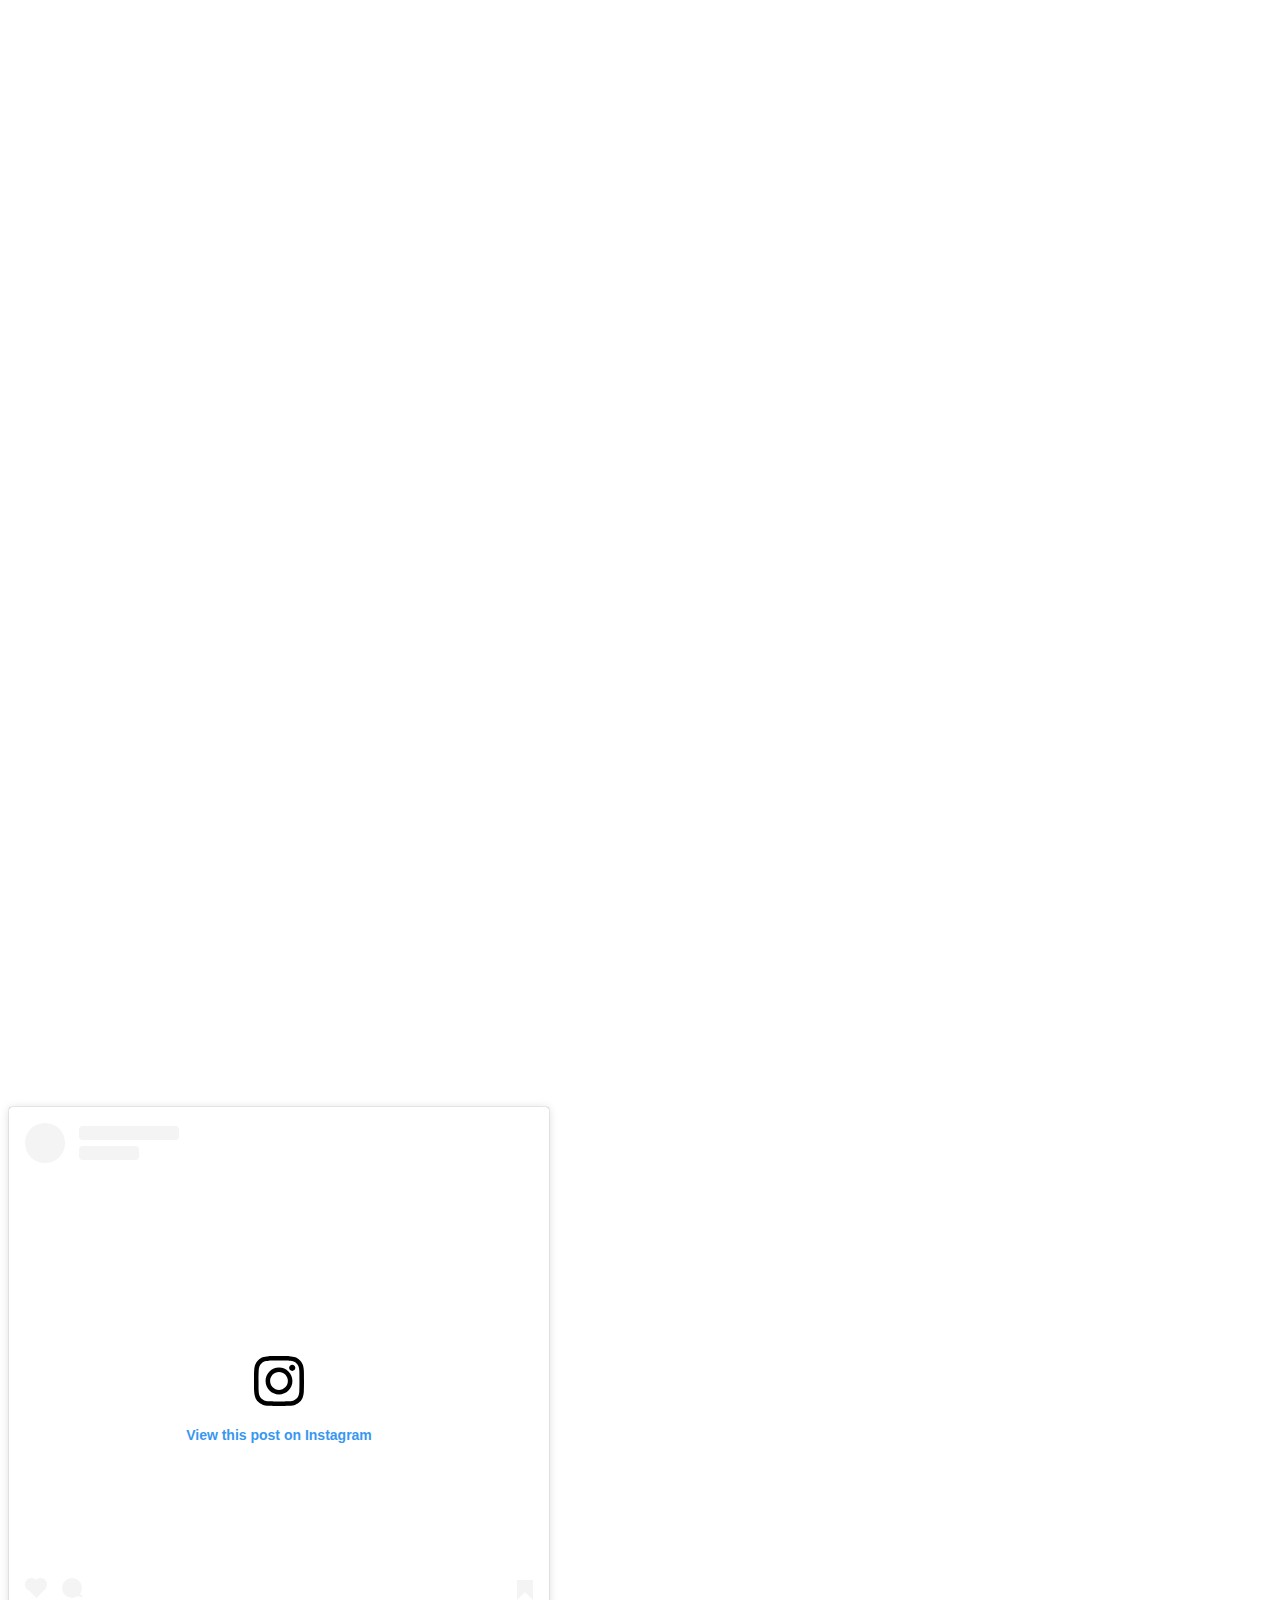
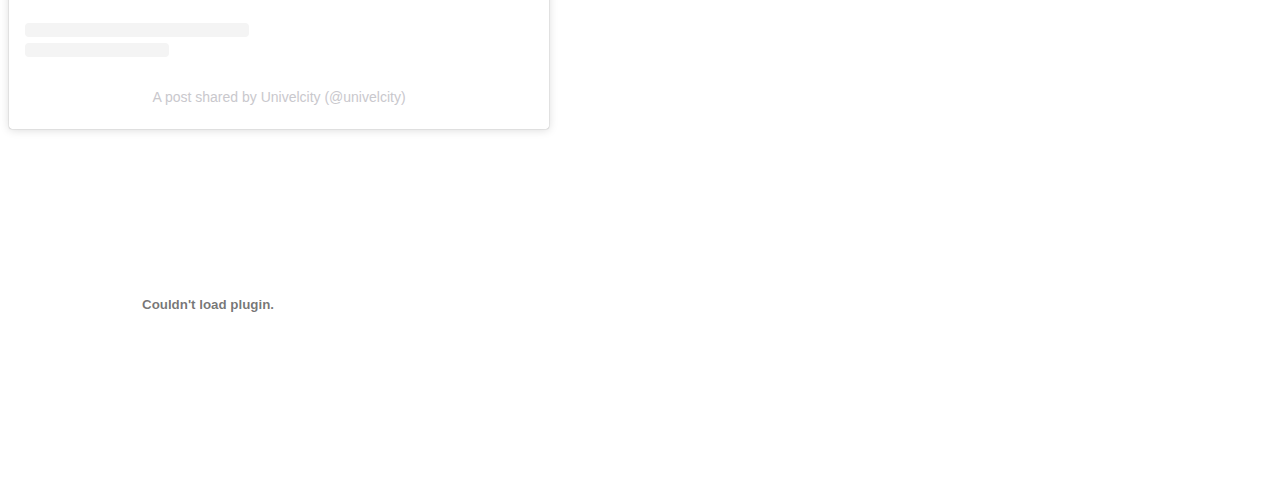
==== index.html @ c68381e6 "Fix: modify the file" ====
<!DOCTYPE html>
<html lang="en">
<head>
    <meta charset="UTF-8">
    <meta name="viewport" content="width=device-width, initial-scale=1.0">
    <title>MULTIMEDIA</title>
    <link rel="shortcut icon" href="./media files/favicon.ico" type="image/x-icon">
</head>
<body>
    <section>
        <video autoplay muted width="400" height="350" src="./media files/moving mountain.mp4" title="a moving mountain"></video>
    </section> <br>
    <section>
        <iframe width="400" height="350" src="https://www.youtube.com/embed/ptdpux0rSgY?si=c83b7yOAHuah5y4-" title="YouTube video player" frameborder="0" allow="accelerometer; autoplay; clipboard-write; encrypted-media; gyroscope; picture-in-picture; web-share" referrerpolicy="strict-origin-when-cross-origin" allowfullscreen></iframe>
    </section> <br>
    <section>
        <iframe src="https://www.google.com/maps/embed?pb=!1m18!1m12!1m3!1d3964.092836145691!2d3.3742688749928234!3d6.5099323934824405!2m3!1f0!2f0!3f0!3m2!1i1024!2i768!4f13.1!3m3!1m2!1s0x103b8c59445441cd%3A0x86e2ff863721fb2c!2sUnivelcity!5e0!3m2!1sen!2sng!4v1719311037609!5m2!1sen!2sng" width="400" height="350" style="border:0;" allowfullscreen="" loading="lazy" referrerpolicy="no-referrer-when-downgrade"></iframe> <br>
    </section>
    <section></section>
    <!-- post an instagram link the above section -->
    <section><blockquote class="instagram-media" data-instgrm-captioned data-instgrm-permalink="https://www.instagram.com/p/C6x-tyssdQ2/?utm_source=ig_embed&amp;utm_campaign=loading" data-instgrm-version="14" style=" background:#FFF; border:0; border-radius:3px; box-shadow:0 0 1px 0 rgba(0,0,0,0.5),0 1px 10px 0 rgba(0,0,0,0.15); margin: 1px; max-width:540px; min-width:326px; padding:0; width:99.375%; width:-webkit-calc(100% - 2px); width:calc(100% - 2px);"><div style="padding:16px;"> <a href="https://www.instagram.com/p/C6x-tyssdQ2/?utm_source=ig_embed&amp;utm_campaign=loading" style=" background:#FFFFFF; line-height:0; padding:0 0; text-align:center; text-decoration:none; width:100%;" target="_blank"> <div style=" display: flex; flex-direction: row; align-items: center;"> <div style="background-color: #F4F4F4; border-radius: 50%; flex-grow: 0; height: 40px; margin-right: 14px; width: 40px;"></div> <div style="display: flex; flex-direction: column; flex-grow: 1; justify-content: center;"> <div style=" background-color: #F4F4F4; border-radius: 4px; flex-grow: 0; height: 14px; margin-bottom: 6px; width: 100px;"></div> <div style=" background-color: #F4F4F4; border-radius: 4px; flex-grow: 0; height: 14px; width: 60px;"></div></div></div><div style="padding: 19% 0;"></div> <div style="display:block; height:50px; margin:0 auto 12px; width:50px;"><svg width="50px" height="50px" viewBox="0 0 60 60" version="1.1" xmlns="https://www.w3.org/2000/svg" xmlns:xlink="https://www.w3.org/1999/xlink"><g stroke="none" stroke-width="1" fill="none" fill-rule="evenodd"><g transform="translate(-511.000000, -20.000000)" fill="#000000"><g><path d="M556.869,30.41 C554.814,30.41 553.148,32.076 553.148,34.131 C553.148,36.186 554.814,37.852 556.869,37.852 C558.924,37.852 560.59,36.186 560.59,34.131 C560.59,32.076 558.924,30.41 556.869,30.41 M541,60.657 C535.114,60.657 530.342,55.887 530.342,50 C530.342,44.114 535.114,39.342 541,39.342 C546.887,39.342 551.658,44.114 551.658,50 C551.658,55.887 546.887,60.657 541,60.657 M541,33.886 C532.1,33.886 524.886,41.1 524.886,50 C524.886,58.899 532.1,66.113 541,66.113 C549.9,66.113 557.115,58.899 557.115,50 C557.115,41.1 549.9,33.886 541,33.886 M565.378,62.101 C565.244,65.022 564.756,66.606 564.346,67.663 C563.803,69.06 563.154,70.057 562.106,71.106 C561.058,72.155 560.06,72.803 558.662,73.347 C557.607,73.757 556.021,74.244 553.102,74.378 C549.944,74.521 548.997,74.552 541,74.552 C533.003,74.552 532.056,74.521 528.898,74.378 C525.979,74.244 524.393,73.757 523.338,73.347 C521.94,72.803 520.942,72.155 519.894,71.106 C518.846,70.057 518.197,69.06 517.654,67.663 C517.244,66.606 516.755,65.022 516.623,62.101 C516.479,58.943 516.448,57.996 516.448,50 C516.448,42.003 516.479,41.056 516.623,37.899 C516.755,34.978 517.244,33.391 517.654,32.338 C518.197,30.938 518.846,29.942 519.894,28.894 C520.942,27.846 521.94,27.196 523.338,26.654 C524.393,26.244 525.979,25.756 528.898,25.623 C532.057,25.479 533.004,25.448 541,25.448 C548.997,25.448 549.943,25.479 553.102,25.623 C556.021,25.756 557.607,26.244 558.662,26.654 C560.06,27.196 561.058,27.846 562.106,28.894 C563.154,29.942 563.803,30.938 564.346,32.338 C564.756,33.391 565.244,34.978 565.378,37.899 C565.522,41.056 565.552,42.003 565.552,50 C565.552,57.996 565.522,58.943 565.378,62.101 M570.82,37.631 C570.674,34.438 570.167,32.258 569.425,30.349 C568.659,28.377 567.633,26.702 565.965,25.035 C564.297,23.368 562.623,22.342 560.652,21.575 C558.743,20.834 556.562,20.326 553.369,20.18 C550.169,20.033 549.148,20 541,20 C532.853,20 531.831,20.033 528.631,20.18 C525.438,20.326 523.257,20.834 521.349,21.575 C519.376,22.342 517.703,23.368 516.035,25.035 C514.368,26.702 513.342,28.377 512.574,30.349 C511.834,32.258 511.326,34.438 511.181,37.631 C511.035,40.831 511,41.851 511,50 C511,58.147 511.035,59.17 511.181,62.369 C511.326,65.562 511.834,67.743 512.574,69.651 C513.342,71.625 514.368,73.296 516.035,74.965 C517.703,76.634 519.376,77.658 521.349,78.425 C523.257,79.167 525.438,79.673 528.631,79.82 C531.831,79.965 532.853,80.001 541,80.001 C549.148,80.001 550.169,79.965 553.369,79.82 C556.562,79.673 558.743,79.167 560.652,78.425 C562.623,77.658 564.297,76.634 565.965,74.965 C567.633,73.296 568.659,71.625 569.425,69.651 C570.167,67.743 570.674,65.562 570.82,62.369 C570.966,59.17 571,58.147 571,50 C571,41.851 570.966,40.831 570.82,37.631"></path></g></g></g></svg></div><div style="padding-top: 8px;"> <div style=" color:#3897f0; font-family:Arial,sans-serif; font-size:14px; font-style:normal; font-weight:550; line-height:18px;">View this post on Instagram</div></div><div style="padding: 12.5% 0;"></div> <div style="display: flex; flex-direction: row; margin-bottom: 14px; align-items: center;"><div> <div style="background-color: #F4F4F4; border-radius: 50%; height: 12.5px; width: 12.5px; transform: translateX(0px) translateY(7px);"></div> <div style="background-color: #F4F4F4; height: 12.5px; transform: rotate(-45deg) translateX(3px) translateY(1px); width: 12.5px; flex-grow: 0; margin-right: 14px; margin-left: 2px;"></div> <div style="background-color: #F4F4F4; border-radius: 50%; height: 12.5px; width: 12.5px; transform: translateX(9px) translateY(-18px);"></div></div><div style="margin-left: 8px;"> <div style=" background-color: #F4F4F4; border-radius: 50%; flex-grow: 0; height: 20px; width: 20px;"></div> <div style=" width: 0; height: 0; border-top: 2px solid transparent; border-left: 6px solid #f4f4f4; border-bottom: 2px solid transparent; transform: translateX(16px) translateY(-4px) rotate(30deg)"></div></div><div style="margin-left: auto;"> <div style=" width: 0px; border-top: 8px solid #F4F4F4; border-right: 8px solid transparent; transform: translateY(16px);"></div> <div style=" background-color: #F4F4F4; flex-grow: 0; height: 12px; width: 16px; transform: translateY(-4px);"></div> <div style=" width: 0; height: 0; border-top: 8px solid #F4F4F4; border-left: 8px solid transparent; transform: translateY(-4px) translateX(8px);"></div></div></div> <div style="display: flex; flex-direction: column; flex-grow: 1; justify-content: center; margin-bottom: 24px;"> <div style=" background-color: #F4F4F4; border-radius: 4px; flex-grow: 0; height: 14px; margin-bottom: 6px; width: 224px;"></div> <div style=" background-color: #F4F4F4; border-radius: 4px; flex-grow: 0; height: 14px; width: 144px;"></div></div></a><p style=" color:#c9c8cd; font-family:Arial,sans-serif; font-size:14px; line-height:17px; margin-bottom:0; margin-top:8px; overflow:hidden; padding:8px 0 7px; text-align:center; text-overflow:ellipsis; white-space:nowrap;"><a href="https://www.instagram.com/p/C6x-tyssdQ2/?utm_source=ig_embed&amp;utm_campaign=loading" style=" color:#c9c8cd; font-family:Arial,sans-serif; font-size:14px; font-style:normal; font-weight:normal; line-height:17px; text-decoration:none;" target="_blank">A post shared by Univelcity (@univelcity)</a></p></div></blockquote> <script async src="//www.instagram.com/embed.js" width="400" height="350"></script></section>

    <section>
        <object data="./media files/week 9.pdf" type="application/pdf" width="400" height="350"></object>
    </section>
    <section></section>
</body>
</html>
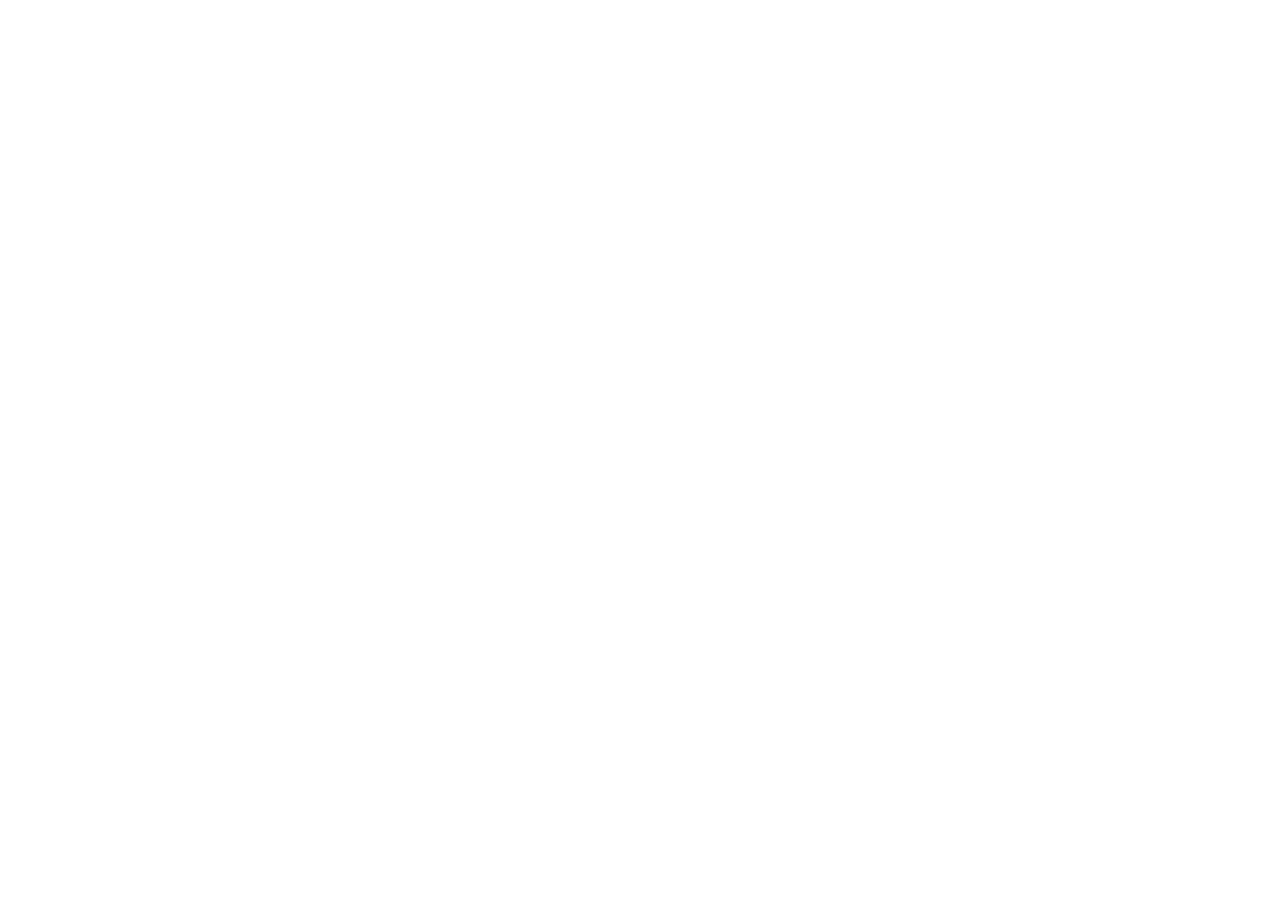
==== commit a2c3a63f: "fix: modify the document" ====
--- a/index.html
+++ b/index.html
@@ -3,26 +3,9 @@
 <head>
     <meta charset="UTF-8">
     <meta name="viewport" content="width=device-width, initial-scale=1.0">
-    <title>MULTIMEDIA</title>
-    <link rel="shortcut icon" href="./media files/favicon.ico" type="image/x-icon">
+    <title>Document</title>
 </head>
 <body>
-    <section>
-        <video autoplay muted width="400" height="350" src="./media files/moving mountain.mp4" title="a moving mountain"></video>
-    </section> <br>
-    <section>
-        <iframe width="400" height="350" src="https://www.youtube.com/embed/ptdpux0rSgY?si=c83b7yOAHuah5y4-" title="YouTube video player" frameborder="0" allow="accelerometer; autoplay; clipboard-write; encrypted-media; gyroscope; picture-in-picture; web-share" referrerpolicy="strict-origin-when-cross-origin" allowfullscreen></iframe>
-    </section> <br>
-    <section>
-        <iframe src="https://www.google.com/maps/embed?pb=!1m18!1m12!1m3!1d3964.092836145691!2d3.3742688749928234!3d6.5099323934824405!2m3!1f0!2f0!3f0!3m2!1i1024!2i768!4f13.1!3m3!1m2!1s0x103b8c59445441cd%3A0x86e2ff863721fb2c!2sUnivelcity!5e0!3m2!1sen!2sng!4v1719311037609!5m2!1sen!2sng" width="400" height="350" style="border:0;" allowfullscreen="" loading="lazy" referrerpolicy="no-referrer-when-downgrade"></iframe> <br>
-    </section>
-    <section></section>
-    <!-- post an instagram link the above section -->
-    <section><blockquote class="instagram-media" data-instgrm-captioned data-instgrm-permalink="https://www.instagram.com/p/C6x-tyssdQ2/?utm_source=ig_embed&amp;utm_campaign=loading" data-instgrm-version="14" style=" background:#FFF; border:0; border-radius:3px; box-shadow:0 0 1px 0 rgba(0,0,0,0.5),0 1px 10px 0 rgba(0,0,0,0.15); margin: 1px; max-width:540px; min-width:326px; padding:0; width:99.375%; width:-webkit-calc(100% - 2px); width:calc(100% - 2px);"><div style="padding:16px;"> <a href="https://www.instagram.com/p/C6x-tyssdQ2/?utm_source=ig_embed&amp;utm_campaign=loading" style=" background:#FFFFFF; line-height:0; padding:0 0; text-align:center; text-decoration:none; width:100%;" target="_blank"> <div style=" display: flex; flex-direction: row; align-items: center;"> <div style="background-color: #F4F4F4; border-radius: 50%; flex-grow: 0; height: 40px; margin-right: 14px; width: 40px;"></div> <div style="display: flex; flex-direction: column; flex-grow: 1; justify-content: center;"> <div style=" background-color: #F4F4F4; border-radius: 4px; flex-grow: 0; height: 14px; margin-bottom: 6px; width: 100px;"></div> <div style=" background-color: #F4F4F4; border-radius: 4px; flex-grow: 0; height: 14px; width: 60px;"></div></div></div><div style="padding: 19% 0;"></div> <div style="display:block; height:50px; margin:0 auto 12px; width:50px;"><svg width="50px" height="50px" viewBox="0 0 60 60" version="1.1" xmlns="https://www.w3.org/2000/svg" xmlns:xlink="https://www.w3.org/1999/xlink"><g stroke="none" stroke-width="1" fill="none" fill-rule="evenodd"><g transform="translate(-511.000000, -20.000000)" fill="#000000"><g><path d="M556.869,30.41 C554.814,30.41 553.148,32.076 553.148,34.131 C553.148,36.186 554.814,37.852 556.869,37.852 C558.924,37.852 560.59,36.186 560.59,34.131 C560.59,32.076 558.924,30.41 556.869,30.41 M541,60.657 C535.114,60.657 530.342,55.887 530.342,50 C530.342,44.114 535.114,39.342 541,39.342 C546.887,39.342 551.658,44.114 551.658,50 C551.658,55.887 546.887,60.657 541,60.657 M541,33.886 C532.1,33.886 524.886,41.1 524.886,50 C524.886,58.899 532.1,66.113 541,66.113 C549.9,66.113 557.115,58.899 557.115,50 C557.115,41.1 549.9,33.886 541,33.886 M565.378,62.101 C565.244,65.022 564.756,66.606 564.346,67.663 C563.803,69.06 563.154,70.057 562.106,71.106 C561.058,72.155 560.06,72.803 558.662,73.347 C557.607,73.757 556.021,74.244 553.102,74.378 C549.944,74.521 548.997,74.552 541,74.552 C533.003,74.552 532.056,74.521 528.898,74.378 C525.979,74.244 524.393,73.757 523.338,73.347 C521.94,72.803 520.942,72.155 519.894,71.106 C518.846,70.057 518.197,69.06 517.654,67.663 C517.244,66.606 516.755,65.022 516.623,62.101 C516.479,58.943 516.448,57.996 516.448,50 C516.448,42.003 516.479,41.056 516.623,37.899 C516.755,34.978 517.244,33.391 517.654,32.338 C518.197,30.938 518.846,29.942 519.894,28.894 C520.942,27.846 521.94,27.196 523.338,26.654 C524.393,26.244 525.979,25.756 528.898,25.623 C532.057,25.479 533.004,25.448 541,25.448 C548.997,25.448 549.943,25.479 553.102,25.623 C556.021,25.756 557.607,26.244 558.662,26.654 C560.06,27.196 561.058,27.846 562.106,28.894 C563.154,29.942 563.803,30.938 564.346,32.338 C564.756,33.391 565.244,34.978 565.378,37.899 C565.522,41.056 565.552,42.003 565.552,50 C565.552,57.996 565.522,58.943 565.378,62.101 M570.82,37.631 C570.674,34.438 570.167,32.258 569.425,30.349 C568.659,28.377 567.633,26.702 565.965,25.035 C564.297,23.368 562.623,22.342 560.652,21.575 C558.743,20.834 556.562,20.326 553.369,20.18 C550.169,20.033 549.148,20 541,20 C532.853,20 531.831,20.033 528.631,20.18 C525.438,20.326 523.257,20.834 521.349,21.575 C519.376,22.342 517.703,23.368 516.035,25.035 C514.368,26.702 513.342,28.377 512.574,30.349 C511.834,32.258 511.326,34.438 511.181,37.631 C511.035,40.831 511,41.851 511,50 C511,58.147 511.035,59.17 511.181,62.369 C511.326,65.562 511.834,67.743 512.574,69.651 C513.342,71.625 514.368,73.296 516.035,74.965 C517.703,76.634 519.376,77.658 521.349,78.425 C523.257,79.167 525.438,79.673 528.631,79.82 C531.831,79.965 532.853,80.001 541,80.001 C549.148,80.001 550.169,79.965 553.369,79.82 C556.562,79.673 558.743,79.167 560.652,78.425 C562.623,77.658 564.297,76.634 565.965,74.965 C567.633,73.296 568.659,71.625 569.425,69.651 C570.167,67.743 570.674,65.562 570.82,62.369 C570.966,59.17 571,58.147 571,50 C571,41.851 570.966,40.831 570.82,37.631"></path></g></g></g></svg></div><div style="padding-top: 8px;"> <div style=" color:#3897f0; font-family:Arial,sans-serif; font-size:14px; font-style:normal; font-weight:550; line-height:18px;">View this post on Instagram</div></div><div style="padding: 12.5% 0;"></div> <div style="display: flex; flex-direction: row; margin-bottom: 14px; align-items: center;"><div> <div style="background-color: #F4F4F4; border-radius: 50%; height: 12.5px; width: 12.5px; transform: translateX(0px) translateY(7px);"></div> <div style="background-color: #F4F4F4; height: 12.5px; transform: rotate(-45deg) translateX(3px) translateY(1px); width: 12.5px; flex-grow: 0; margin-right: 14px; margin-left: 2px;"></div> <div style="background-color: #F4F4F4; border-radius: 50%; height: 12.5px; width: 12.5px; transform: translateX(9px) translateY(-18px);"></div></div><div style="margin-left: 8px;"> <div style=" background-color: #F4F4F4; border-radius: 50%; flex-grow: 0; height: 20px; width: 20px;"></div> <div style=" width: 0; height: 0; border-top: 2px solid transparent; border-left: 6px solid #f4f4f4; border-bottom: 2px solid transparent; transform: translateX(16px) translateY(-4px) rotate(30deg)"></div></div><div style="margin-left: auto;"> <div style=" width: 0px; border-top: 8px solid #F4F4F4; border-right: 8px solid transparent; transform: translateY(16px);"></div> <div style=" background-color: #F4F4F4; flex-grow: 0; height: 12px; width: 16px; transform: translateY(-4px);"></div> <div style=" width: 0; height: 0; border-top: 8px solid #F4F4F4; border-left: 8px solid transparent; transform: translateY(-4px) translateX(8px);"></div></div></div> <div style="display: flex; flex-direction: column; flex-grow: 1; justify-content: center; margin-bottom: 24px;"> <div style=" background-color: #F4F4F4; border-radius: 4px; flex-grow: 0; height: 14px; margin-bottom: 6px; width: 224px;"></div> <div style=" background-color: #F4F4F4; border-radius: 4px; flex-grow: 0; height: 14px; width: 144px;"></div></div></a><p style=" color:#c9c8cd; font-family:Arial,sans-serif; font-size:14px; line-height:17px; margin-bottom:0; margin-top:8px; overflow:hidden; padding:8px 0 7px; text-align:center; text-overflow:ellipsis; white-space:nowrap;"><a href="https://www.instagram.com/p/C6x-tyssdQ2/?utm_source=ig_embed&amp;utm_campaign=loading" style=" color:#c9c8cd; font-family:Arial,sans-serif; font-size:14px; font-style:normal; font-weight:normal; line-height:17px; text-decoration:none;" target="_blank">A post shared by Univelcity (@univelcity)</a></p></div></blockquote> <script async src="//www.instagram.com/embed.js" width="400" height="350"></script></section>
-
-    <section>
-        <object data="./media files/week 9.pdf" type="application/pdf" width="400" height="350"></object>
-    </section>
-    <section></section>
+    
 </body>
 </html>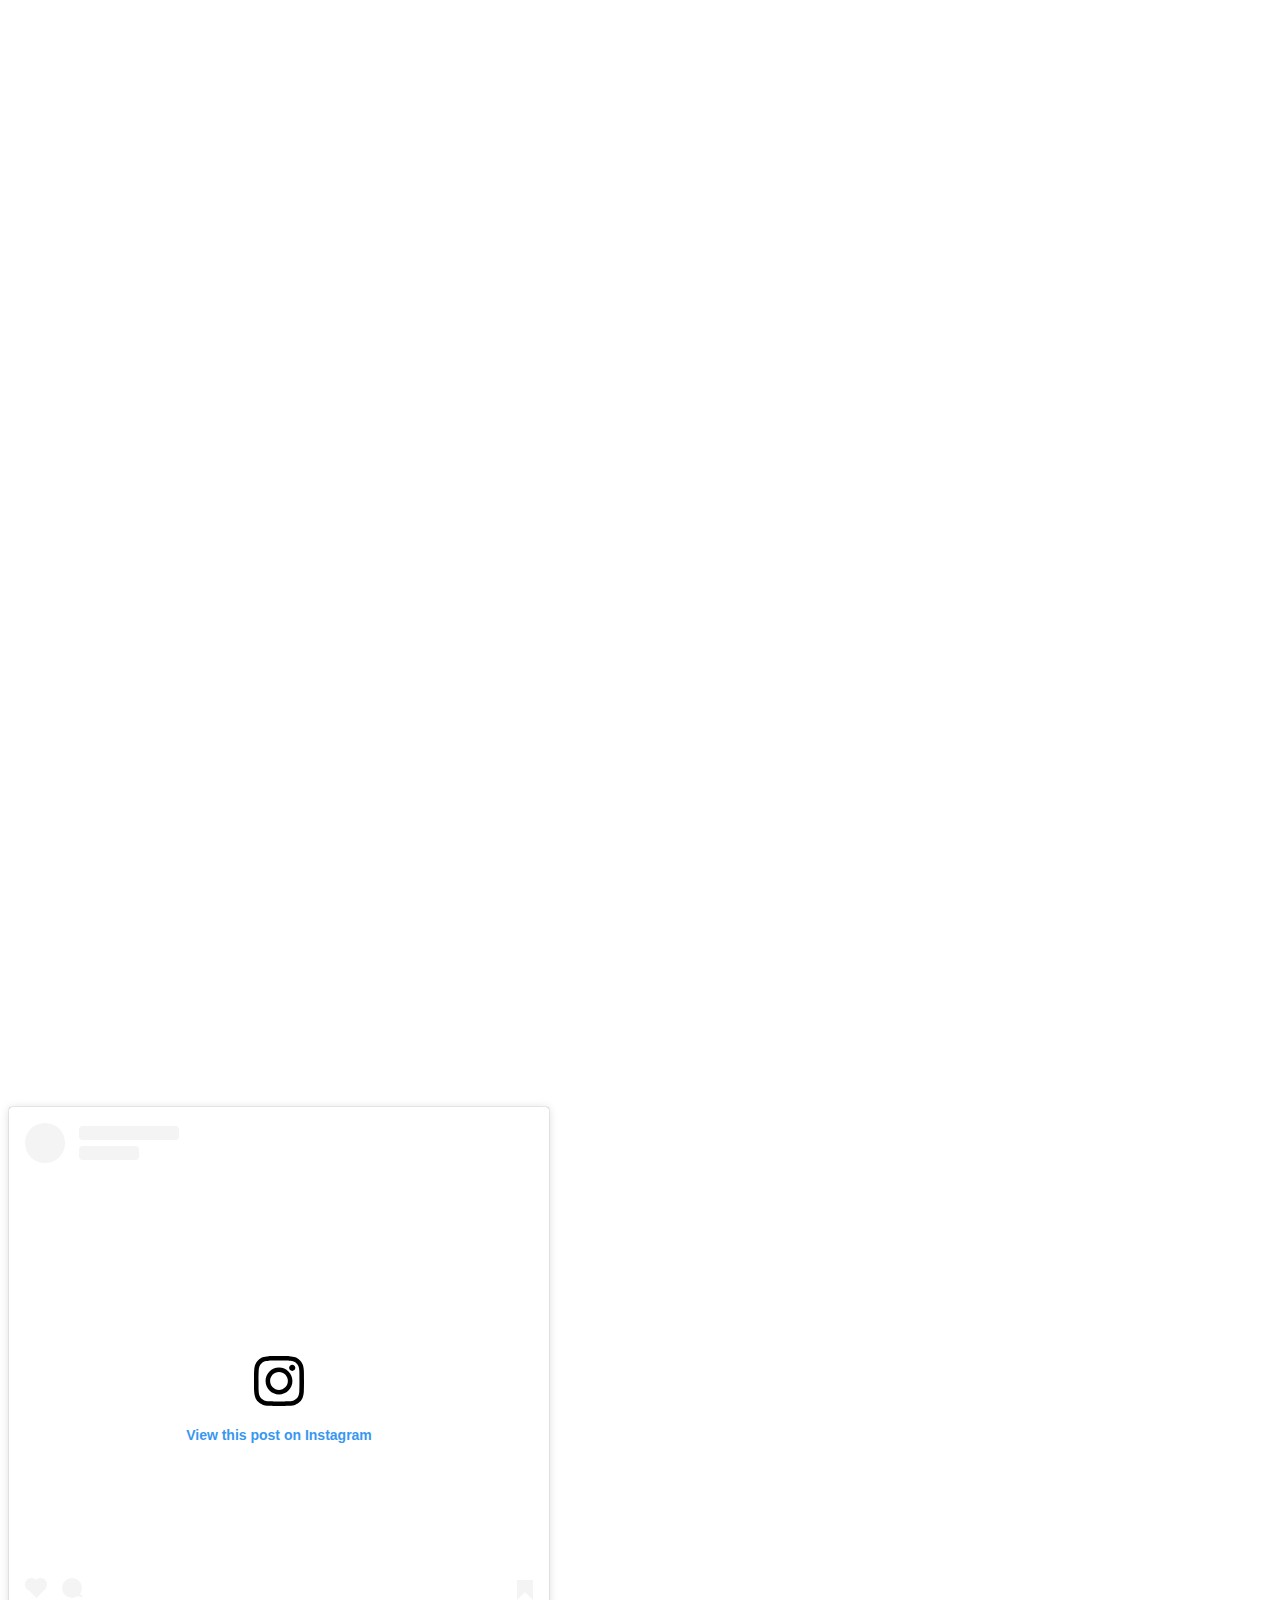
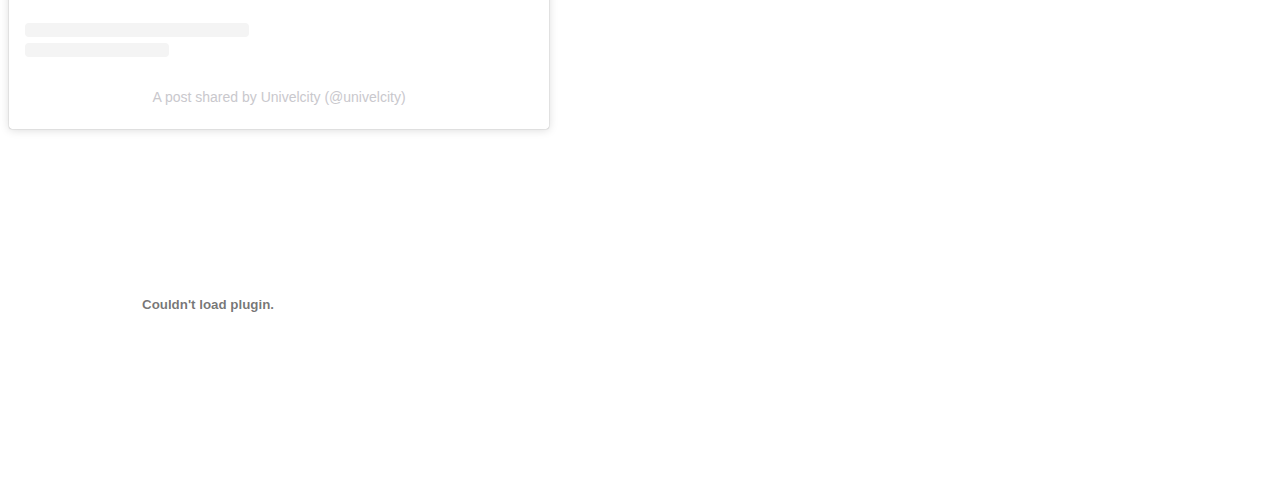
==== commit 33c8f30d: "fix: modify the document" ====
--- a/index.html
+++ b/index.html
@@ -3,9 +3,27 @@
 <head>
     <meta charset="UTF-8">
     <meta name="viewport" content="width=device-width, initial-scale=1.0">
-    <title>Document</title>
+    <title>MULTIMEDIA</title>
+    <link rel="shortcut icon" href="./media files/favicon.ico" type="image/x-icon">
 </head>
 <body>
+    <section>
+        <video autoplay muted width="400" height="350" src="./media files/moving mountain.mp4" title="a moving mountain"></video>
+    </section> <br>
+    <section>
+        <iframe width="400" height="350" src="https://www.youtube.com/embed/ptdpux0rSgY?si=c83b7yOAHuah5y4-" title="YouTube video player" frameborder="0" allow="accelerometer; autoplay; clipboard-write; encrypted-media; gyroscope; picture-in-picture; web-share" referrerpolicy="strict-origin-when-cross-origin" allowfullscreen></iframe>
+    </section> <br>
+    <section>
+        <iframe src="https://www.google.com/maps/embed?pb=!1m18!1m12!1m3!1d3964.092836145691!2d3.3742688749928234!3d6.5099323934824405!2m3!1f0!2f0!3f0!3m2!1i1024!2i768!4f13.1!3m3!1m2!1s0x103b8c59445441cd%3A0x86e2ff863721fb2c!2sUnivelcity!5e0!3m2!1sen!2sng!4v1719311037609!5m2!1sen!2sng" width="400" height="350" style="border:0;" allowfullscreen="" loading="lazy" referrerpolicy="no-referrer-when-downgrade"></iframe> <br>
+    </section>
+    <section></section>
+    <!-- post an instagram link the above section -->
+    <section><blockquote class="instagram-media" data-instgrm-captioned data-instgrm-permalink="https://www.instagram.com/p/C6x-tyssdQ2/?utm_source=ig_embed&amp;utm_campaign=loading" data-instgrm-version="14" style=" background:#FFF; border:0; border-radius:3px; box-shadow:0 0 1px 0 rgba(0,0,0,0.5),0 1px 10px 0 rgba(0,0,0,0.15); margin: 1px; max-width:540px; min-width:326px; padding:0; width:99.375%; width:-webkit-calc(100% - 2px); width:calc(100% - 2px);"><div style="padding:16px;"> <a href="https://www.instagram.com/p/C6x-tyssdQ2/?utm_source=ig_embed&amp;utm_campaign=loading" style=" background:#FFFFFF; line-height:0; padding:0 0; text-align:center; text-decoration:none; width:100%;" target="_blank"> <div style=" display: flex; flex-direction: row; align-items: center;"> <div style="background-color: #F4F4F4; border-radius: 50%; flex-grow: 0; height: 40px; margin-right: 14px; width: 40px;"></div> <div style="display: flex; flex-direction: column; flex-grow: 1; justify-content: center;"> <div style=" background-color: #F4F4F4; border-radius: 4px; flex-grow: 0; height: 14px; margin-bottom: 6px; width: 100px;"></div> <div style=" background-color: #F4F4F4; border-radius: 4px; flex-grow: 0; height: 14px; width: 60px;"></div></div></div><div style="padding: 19% 0;"></div> <div style="display:block; height:50px; margin:0 auto 12px; width:50px;"><svg width="50px" height="50px" viewBox="0 0 60 60" version="1.1" xmlns="https://www.w3.org/2000/svg" xmlns:xlink="https://www.w3.org/1999/xlink"><g stroke="none" stroke-width="1" fill="none" fill-rule="evenodd"><g transform="translate(-511.000000, -20.000000)" fill="#000000"><g><path d="M556.869,30.41 C554.814,30.41 553.148,32.076 553.148,34.131 C553.148,36.186 554.814,37.852 556.869,37.852 C558.924,37.852 560.59,36.186 560.59,34.131 C560.59,32.076 558.924,30.41 556.869,30.41 M541,60.657 C535.114,60.657 530.342,55.887 530.342,50 C530.342,44.114 535.114,39.342 541,39.342 C546.887,39.342 551.658,44.114 551.658,50 C551.658,55.887 546.887,60.657 541,60.657 M541,33.886 C532.1,33.886 524.886,41.1 524.886,50 C524.886,58.899 532.1,66.113 541,66.113 C549.9,66.113 557.115,58.899 557.115,50 C557.115,41.1 549.9,33.886 541,33.886 M565.378,62.101 C565.244,65.022 564.756,66.606 564.346,67.663 C563.803,69.06 563.154,70.057 562.106,71.106 C561.058,72.155 560.06,72.803 558.662,73.347 C557.607,73.757 556.021,74.244 553.102,74.378 C549.944,74.521 548.997,74.552 541,74.552 C533.003,74.552 532.056,74.521 528.898,74.378 C525.979,74.244 524.393,73.757 523.338,73.347 C521.94,72.803 520.942,72.155 519.894,71.106 C518.846,70.057 518.197,69.06 517.654,67.663 C517.244,66.606 516.755,65.022 516.623,62.101 C516.479,58.943 516.448,57.996 516.448,50 C516.448,42.003 516.479,41.056 516.623,37.899 C516.755,34.978 517.244,33.391 517.654,32.338 C518.197,30.938 518.846,29.942 519.894,28.894 C520.942,27.846 521.94,27.196 523.338,26.654 C524.393,26.244 525.979,25.756 528.898,25.623 C532.057,25.479 533.004,25.448 541,25.448 C548.997,25.448 549.943,25.479 553.102,25.623 C556.021,25.756 557.607,26.244 558.662,26.654 C560.06,27.196 561.058,27.846 562.106,28.894 C563.154,29.942 563.803,30.938 564.346,32.338 C564.756,33.391 565.244,34.978 565.378,37.899 C565.522,41.056 565.552,42.003 565.552,50 C565.552,57.996 565.522,58.943 565.378,62.101 M570.82,37.631 C570.674,34.438 570.167,32.258 569.425,30.349 C568.659,28.377 567.633,26.702 565.965,25.035 C564.297,23.368 562.623,22.342 560.652,21.575 C558.743,20.834 556.562,20.326 553.369,20.18 C550.169,20.033 549.148,20 541,20 C532.853,20 531.831,20.033 528.631,20.18 C525.438,20.326 523.257,20.834 521.349,21.575 C519.376,22.342 517.703,23.368 516.035,25.035 C514.368,26.702 513.342,28.377 512.574,30.349 C511.834,32.258 511.326,34.438 511.181,37.631 C511.035,40.831 511,41.851 511,50 C511,58.147 511.035,59.17 511.181,62.369 C511.326,65.562 511.834,67.743 512.574,69.651 C513.342,71.625 514.368,73.296 516.035,74.965 C517.703,76.634 519.376,77.658 521.349,78.425 C523.257,79.167 525.438,79.673 528.631,79.82 C531.831,79.965 532.853,80.001 541,80.001 C549.148,80.001 550.169,79.965 553.369,79.82 C556.562,79.673 558.743,79.167 560.652,78.425 C562.623,77.658 564.297,76.634 565.965,74.965 C567.633,73.296 568.659,71.625 569.425,69.651 C570.167,67.743 570.674,65.562 570.82,62.369 C570.966,59.17 571,58.147 571,50 C571,41.851 570.966,40.831 570.82,37.631"></path></g></g></g></svg></div><div style="padding-top: 8px;"> <div style=" color:#3897f0; font-family:Arial,sans-serif; font-size:14px; font-style:normal; font-weight:550; line-height:18px;">View this post on Instagram</div></div><div style="padding: 12.5% 0;"></div> <div style="display: flex; flex-direction: row; margin-bottom: 14px; align-items: center;"><div> <div style="background-color: #F4F4F4; border-radius: 50%; height: 12.5px; width: 12.5px; transform: translateX(0px) translateY(7px);"></div> <div style="background-color: #F4F4F4; height: 12.5px; transform: rotate(-45deg) translateX(3px) translateY(1px); width: 12.5px; flex-grow: 0; margin-right: 14px; margin-left: 2px;"></div> <div style="background-color: #F4F4F4; border-radius: 50%; height: 12.5px; width: 12.5px; transform: translateX(9px) translateY(-18px);"></div></div><div style="margin-left: 8px;"> <div style=" background-color: #F4F4F4; border-radius: 50%; flex-grow: 0; height: 20px; width: 20px;"></div> <div style=" width: 0; height: 0; border-top: 2px solid transparent; border-left: 6px solid #f4f4f4; border-bottom: 2px solid transparent; transform: translateX(16px) translateY(-4px) rotate(30deg)"></div></div><div style="margin-left: auto;"> <div style=" width: 0px; border-top: 8px solid #F4F4F4; border-right: 8px solid transparent; transform: translateY(16px);"></div> <div style=" background-color: #F4F4F4; flex-grow: 0; height: 12px; width: 16px; transform: translateY(-4px);"></div> <div style=" width: 0; height: 0; border-top: 8px solid #F4F4F4; border-left: 8px solid transparent; transform: translateY(-4px) translateX(8px);"></div></div></div> <div style="display: flex; flex-direction: column; flex-grow: 1; justify-content: center; margin-bottom: 24px;"> <div style=" background-color: #F4F4F4; border-radius: 4px; flex-grow: 0; height: 14px; margin-bottom: 6px; width: 224px;"></div> <div style=" background-color: #F4F4F4; border-radius: 4px; flex-grow: 0; height: 14px; width: 144px;"></div></div></a><p style=" color:#c9c8cd; font-family:Arial,sans-serif; font-size:14px; line-height:17px; margin-bottom:0; margin-top:8px; overflow:hidden; padding:8px 0 7px; text-align:center; text-overflow:ellipsis; white-space:nowrap;"><a href="https://www.instagram.com/p/C6x-tyssdQ2/?utm_source=ig_embed&amp;utm_campaign=loading" style=" color:#c9c8cd; font-family:Arial,sans-serif; font-size:14px; font-style:normal; font-weight:normal; line-height:17px; text-decoration:none;" target="_blank">A post shared by Univelcity (@univelcity)</a></p></div></blockquote> <script async src="//www.instagram.com/embed.js" width="400" height="350"></script></section>
+
+    <section>
+        <object data="./media files/week 9.pdf" type="application/pdf" width="400" height="350"></object>
+    </section>
+    <section></section>
     
 </body>
 </html>